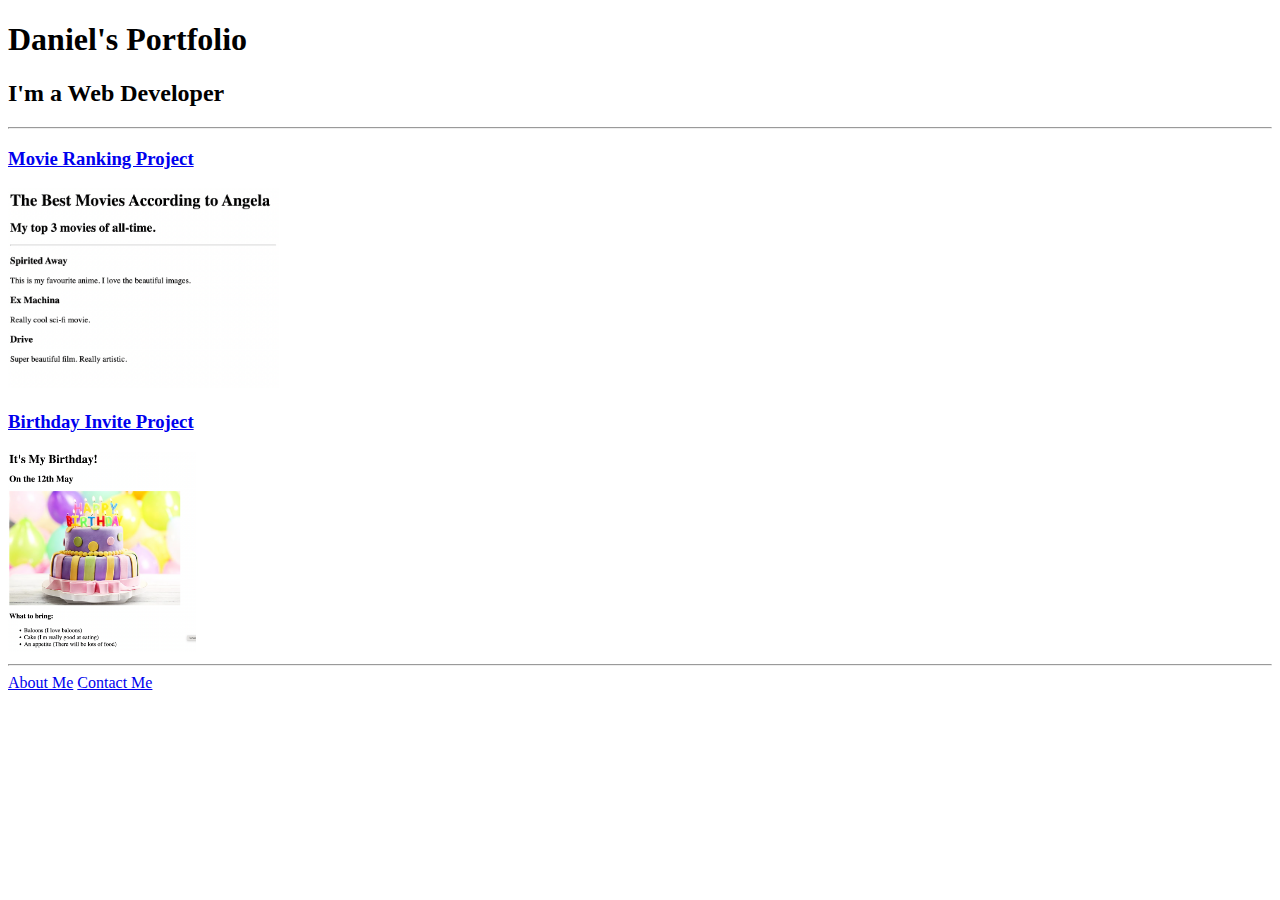
==== index.html @ 33b6c74f "Add files via upload" ====
<!-- TODO 1: Create the HTML Boilerplate -->
<!DOCTYPE html>
<html lang="en">
<head>
    <meta charset="UTF-8">
    <meta name="viewport" content="width=device-width, initial-scale=1.0">
    <title>Daniel's Portfolio</title>
</head>
<body>
    <h1>Daniel's Portfolio</h1>
  <h2>I'm a Web Developer</h2>
  <hr />
  <h3><a href="./public/movie-ranking.html">Movie Ranking Project</a></h3>
  <img src="./assets/images/movie-ranking.png" height="200" alt="movie ranking project preview"/>
  <h3><a href="./public/birthday-invite.html">Birthday Invite Project</a></h3>
  <img src="./assets/images/birthday-invite.png" height="200" alt="birthday invite project preview"/>
  <hr />
  <a href="./public/about.html">About Me</a>
  <a href="./public/contact.html">Contact Me</a>
</body>
</html>
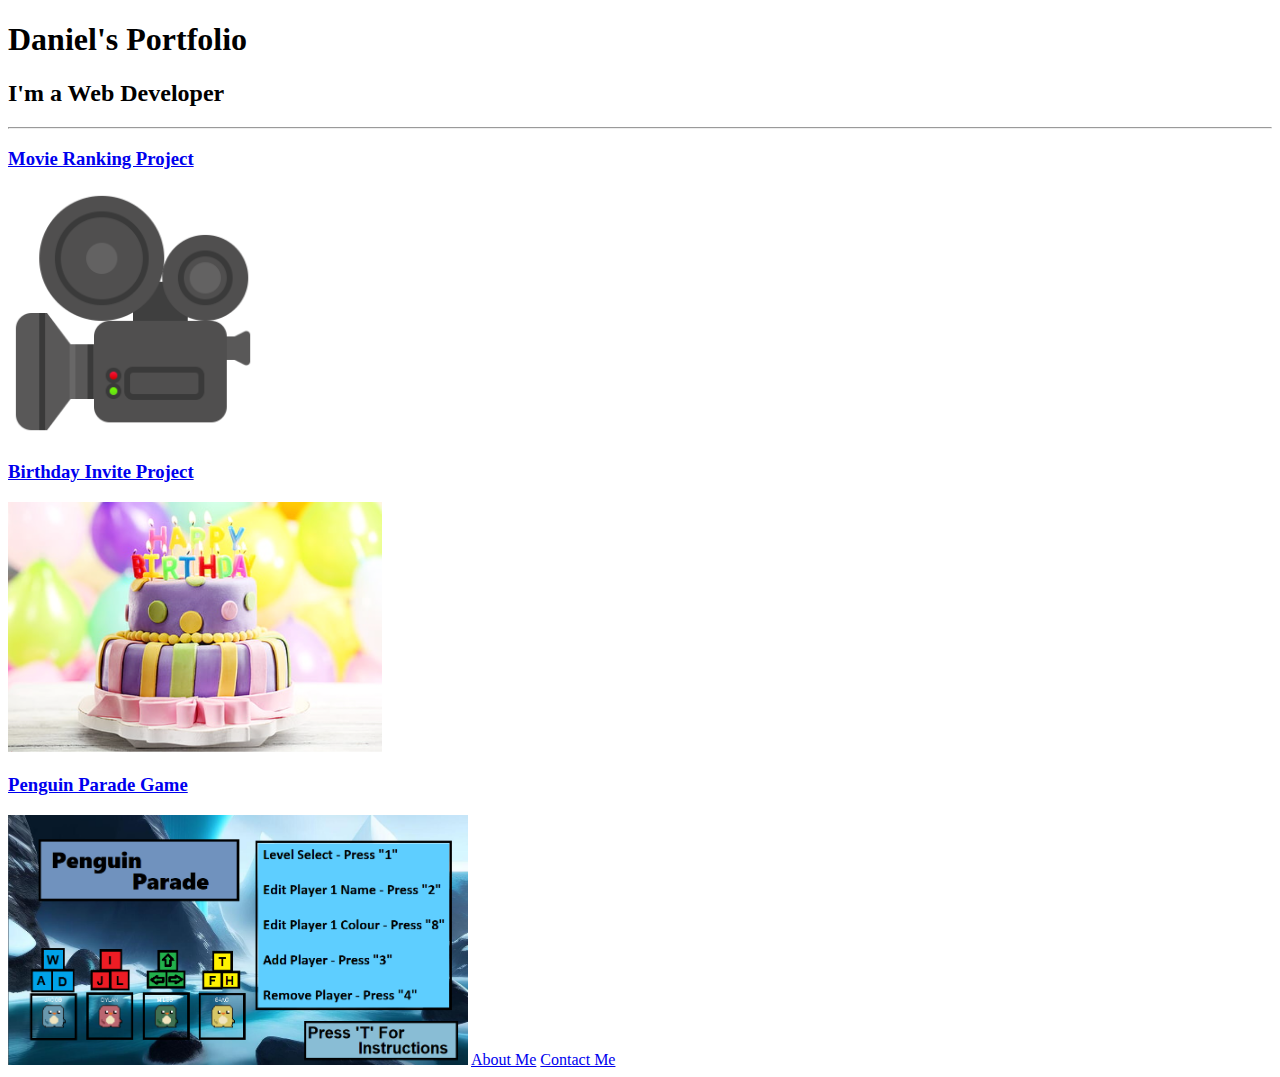
==== commit 55e3d5e0: "Add files via upload" ====
--- a/index.html
+++ b/index.html
@@ -11,10 +11,14 @@
   <h2>I'm a Web Developer</h2>
   <hr />
   <h3><a href="./public/movie-ranking.html">Movie Ranking Project</a></h3>
-  <img src="./assets/images/movie-ranking.png" height="200" alt="movie ranking project preview"/>
+  <img src="./assets/images/movie.png" height="250" alt="movie ranking project preview"/>
+
   <h3><a href="./public/birthday-invite.html">Birthday Invite Project</a></h3>
-  <img src="./assets/images/birthday-invite.png" height="200" alt="birthday invite project preview"/>
-  <hr />
+  <img src="./assets/images/birthday-invite.png" height="250" alt="birthday invite project preview"/>
+  
+  <h3><a href="./public/penguin-parade-preview.html">Penguin Parade Game</a></h3>
+  <img src="./assets/PenguinParadeScreenshots/MainMenu.png" height="250" alt="Penguin Parade project preview"/>
+ 
   <a href="./public/about.html">About Me</a>
   <a href="./public/contact.html">Contact Me</a>
 </body>
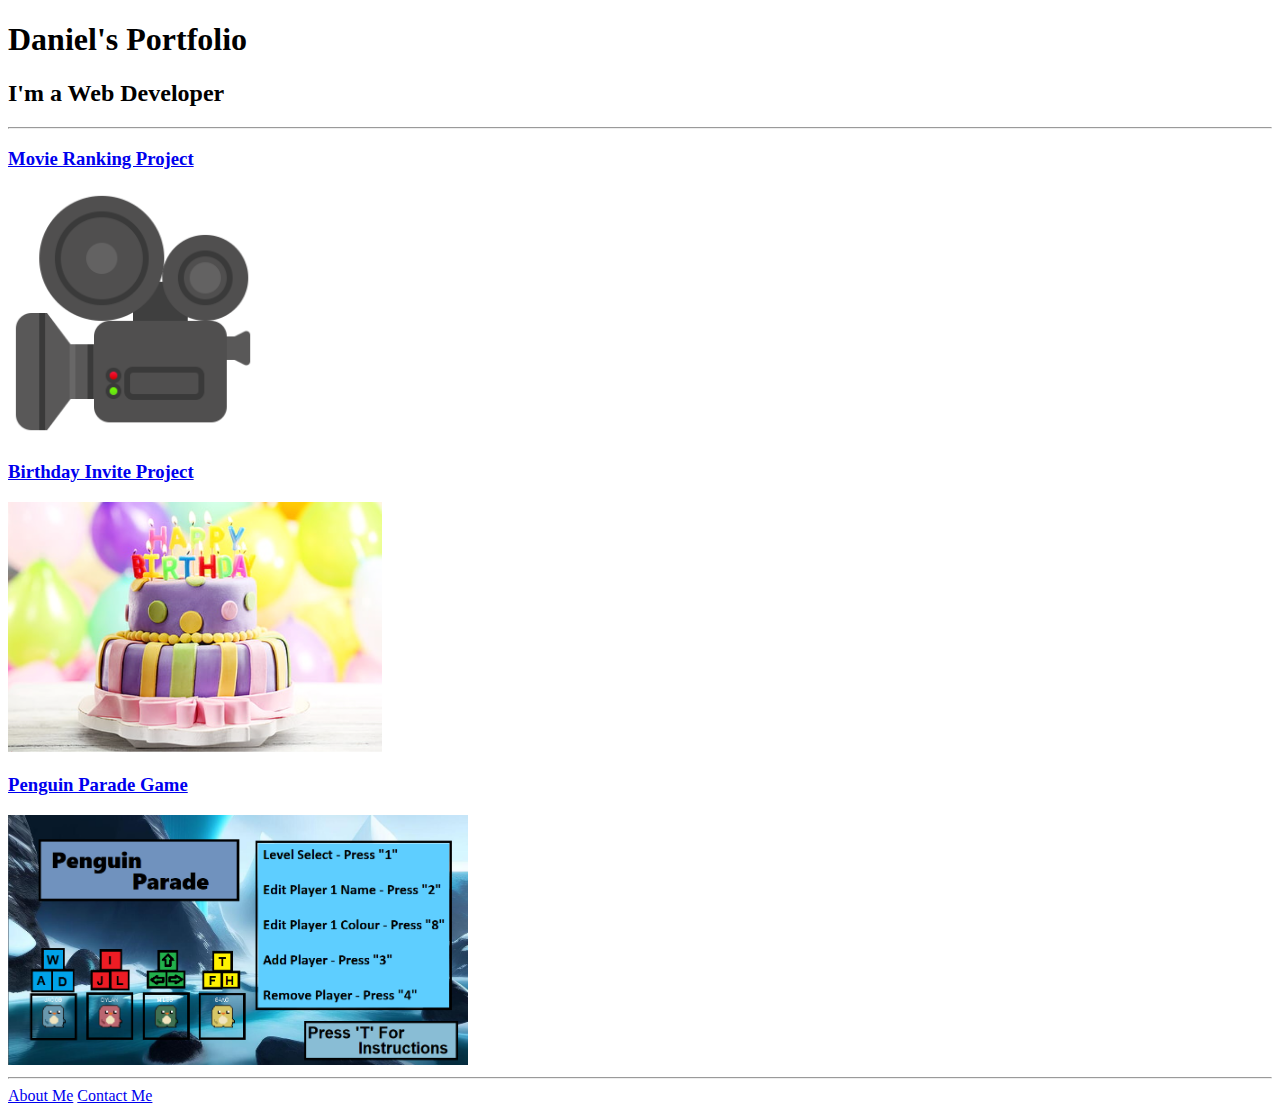
==== commit cfcdf2f2: "Add files via upload" ====
--- a/index.html
+++ b/index.html
@@ -19,6 +19,8 @@
   <h3><a href="./public/penguin-parade-preview.html">Penguin Parade Game</a></h3>
   <img src="./assets/PenguinParadeScreenshots/MainMenu.png" height="250" alt="Penguin Parade project preview"/>
  
+  <hr />
+  
   <a href="./public/about.html">About Me</a>
   <a href="./public/contact.html">Contact Me</a>
 </body>
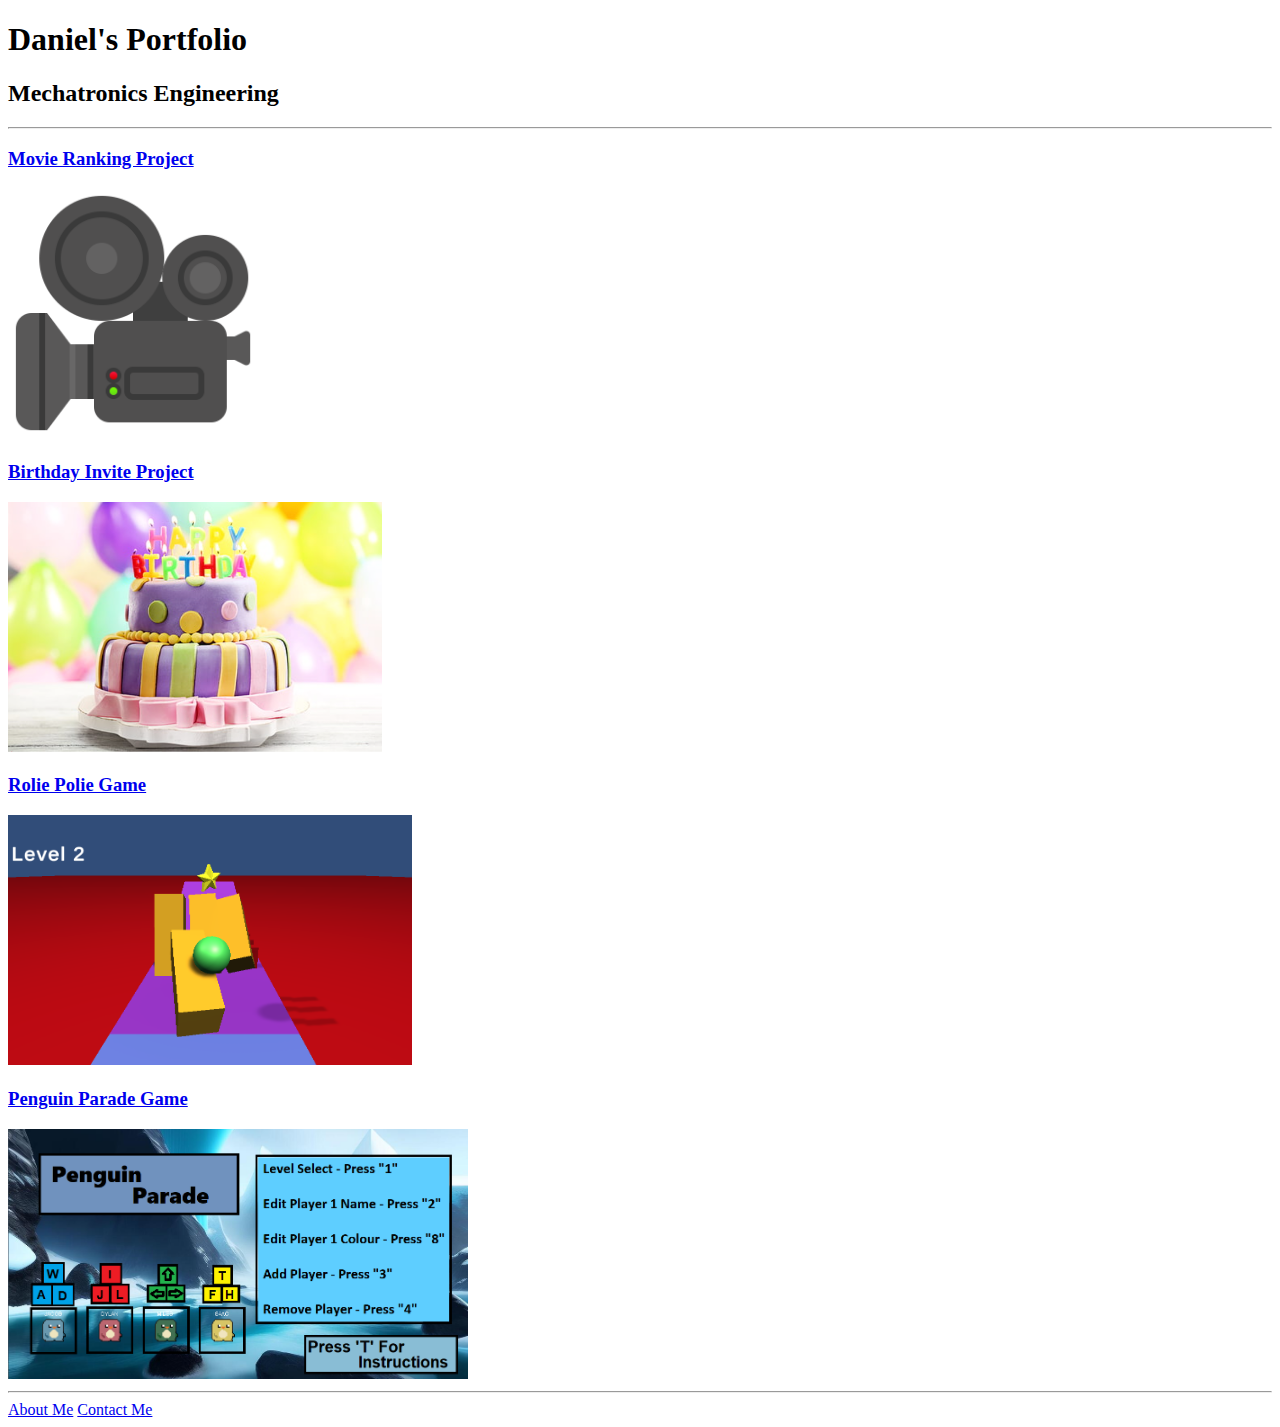
==== commit e9fe6f3d: "Add files via upload" ====
--- a/index.html
+++ b/index.html
@@ -8,19 +8,22 @@
 </head>
 <body>
     <h1>Daniel's Portfolio</h1>
-  <h2>I'm a Web Developer</h2>
+  <h2>Mechatronics Engineering</h2>
   <hr />
   <h3><a href="./public/movie-ranking.html">Movie Ranking Project</a></h3>
   <img src="./assets/images/movie.png" height="250" alt="movie ranking project preview"/>
 
   <h3><a href="./public/birthday-invite.html">Birthday Invite Project</a></h3>
   <img src="./assets/images/birthday-invite.png" height="250" alt="birthday invite project preview"/>
+
+  <h3><a href="./public/rolie-polie.html">Rolie Polie Game</a></h3>
+  <img src="./assets/RoliePolieScreenshots/PillarSS.png" height="250" alt="rolling ball game"/>
   
   <h3><a href="./public/penguin-parade-preview.html">Penguin Parade Game</a></h3>
   <img src="./assets/PenguinParadeScreenshots/MainMenu.png" height="250" alt="Penguin Parade project preview"/>
  
   <hr />
-  
+
   <a href="./public/about.html">About Me</a>
   <a href="./public/contact.html">Contact Me</a>
 </body>
